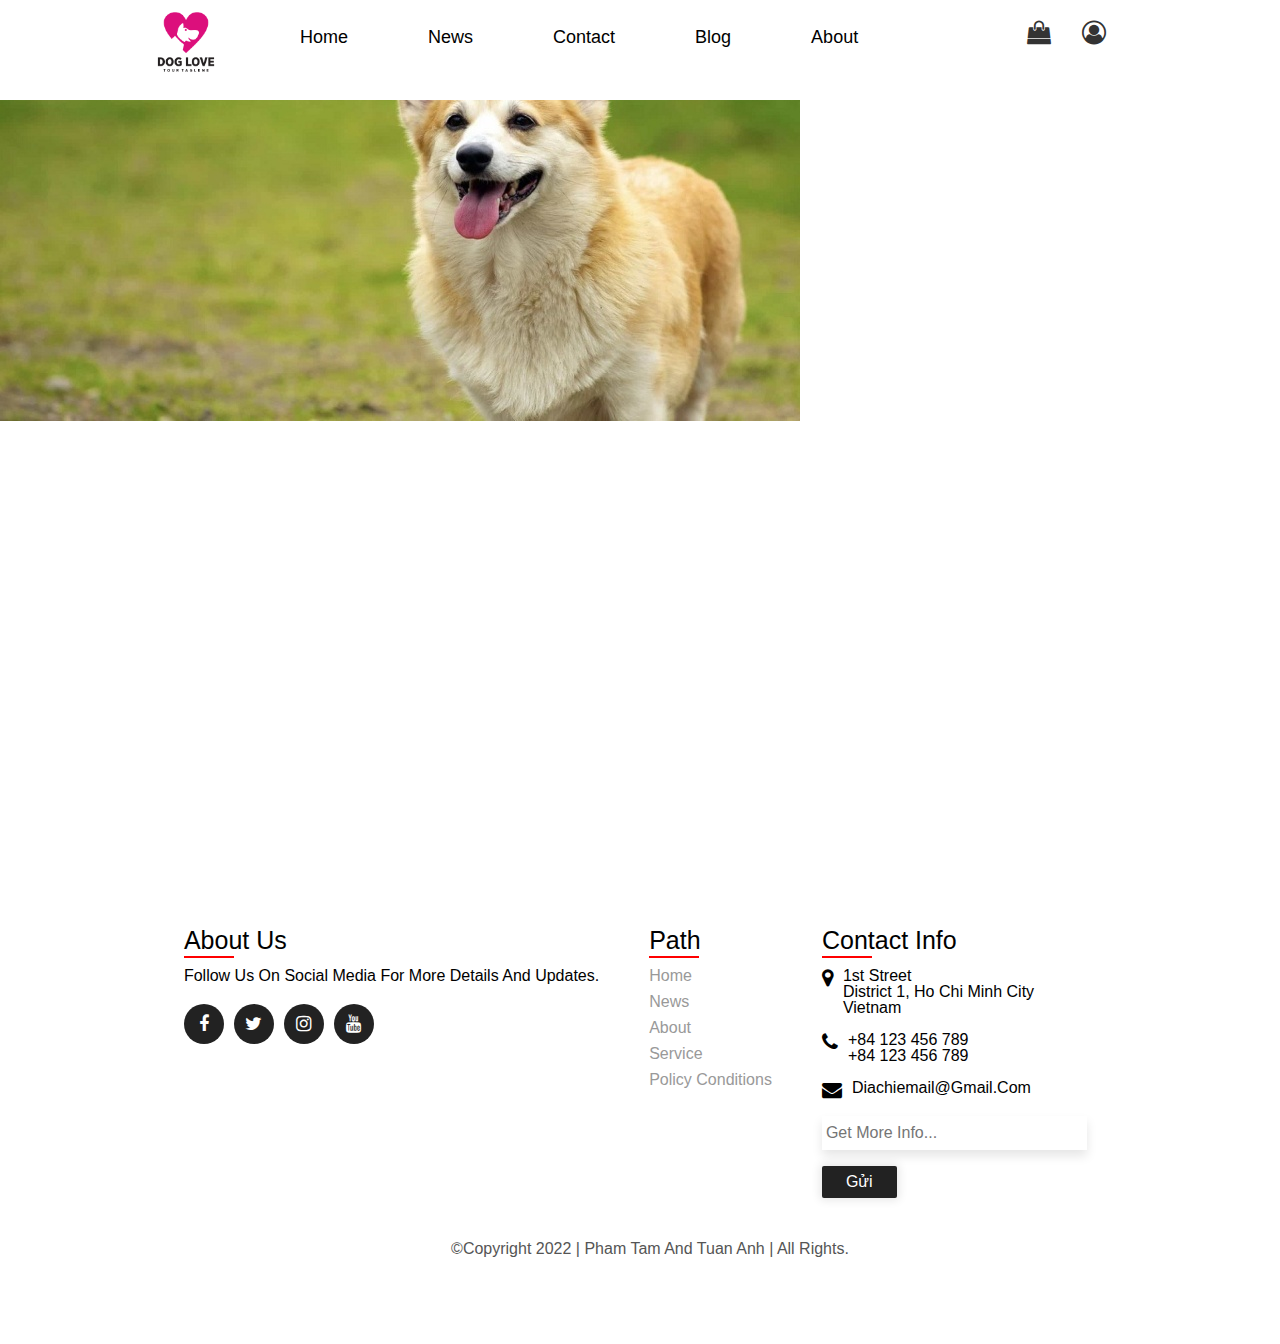
==== index.html @ 309c80ce "toi xong dayday" ====
<!DOCTYPE html>
<html lang="en">
<head>
    <meta charset="UTF-8">
    <meta http-equiv="X-UA-Compatible" content="IE=edge">
    <meta name="viewport" content="width=device-width, initial-scale=1.0">
    <title>Document</title>
    <link rel="stylesheet" href="./assets/font-icon/font-awesome-4.7.0/css/font-awesome.css">
    <link rel="stylesheet" href="Css/global.css">
    <link rel="stylesheet" href="/Css/reset.css">
    <link rel="stylesheet" href="/Css/style.css">
    <link rel="stylesheet" href="/Css/var.css">
</head>
<body>
    <!--header logo-->
    <header>
        <div class="header-container"> 
            <div class="logo-brand">
                <a target="_top" href="#" ><img src="./assets/img/logo/_Pngtree_modern_pet_logo_-_love_5249404-removebg-preview.png" width="77px" height="auto">
                </a>
            </div>
            <nav>
                <ul  class="main-menus" id="btn-menus">
                    <li>
                        <a href="#">Home</a>
                    </li>
                    <li><a
                        a href="#">News</a>
                    </li>
                    <li>
                        <a href="#">Contact</a>
                    </li>
                    <li>
                        <a href="#">Blog</a>
                    </li>
                    <li>
                        <a href="#">About</a>
                    </li>
                </ul>
            </nav>
            <label for="nav-mobile-input" class="nav__bars-btn" id="toggle">
                <svg xmlns="http://www.w3.org/2000/svg" viewBox="0 0 448 512">
                    <!--Font Awesome Pro 6.2.0 by @fontawesome - https://fontawesome.com License - https://fontawesome.com/license (Commercial License) Copyright 2022 Fonticons, Inc. -->
                    <path d="M0 96C0 78.3 14.3 64 32 64H416c17.7 0 32 14.3 32 32s-14.3 32-32 32H32C14.3 128 0 113.7 0 96zM0 256c0-17.7 14.3-32 32-32H416c17.7 0 32 14.3 32 32s-14.3 32-32 32H32c-17.7 0-32-14.3-32-32zM448 416c0 17.7-14.3 32-32 32H32c-17.7 0-32-14.3-32-32s14.3-32 32-32H416c17.7 0 32 14.3 32 32z"></path></svg>
            </label>
            <input type="checkbox" class="nav-input" id="nav-mobile-input">
            <!--coating-->
            <div class="nav-mobile-overlay"></div>
            <!--menus mobile-->
            <div class="nav-mobile">
                <label for="nav-mobile-input" class="nav-mobile-close">
                    <svg xmlns="http://www.w3.org/2000/svg" viewBox="0 0 320 512">
                        <!-- Font Awesome Pro 6.2.0 by @fontawesome - https://fontawesome.com License - https://fontawesome.com/license (Commercial License) Copyright 2022 Fonticons, Inc. -->
                        <path d="M310.6 150.6c12.5-12.5 12.5-32.8 0-45.3s-32.8-12.5-45.3 0L160 210.7 54.6 105.4c-12.5-12.5-32.8-12.5-45.3 0s-12.5 32.8 0 45.3L114.7 256 9.4 361.4c-12.5 12.5-12.5 32.8 0 45.3s32.8 12.5 45.3 0L160 301.3 265.4 406.6c12.5 12.5 32.8 12.5 45.3 0s12.5-32.8 0-45.3L205.3 256 310.6 150.6z"></path></svg>
                </label>
                <ul class="menu__mobile-list">
                    <li><a href="#">Home</a></li>
                    <li><a href="#">News</a></li>
                    <li><a href="#">Contact</a></li>
                    <li><a href="#">Blog</a></li>
                    <li><a href="#">About</a></li>
                </ul>
            </div>
        <!--header icon-->
        <div class="menus-icon">
                <a href="#" class="icon-shopping" onclick="myShopping()">
                    <i class="fa fa-shopping-bag" aria-hidden="true"></i>
                </a>
                <a href="#" class="icon-user" onclick="myUse()">
                    <i class="fa fa-user-circle-o" aria-hidden="true"></i>
                </a>   
        </div>  
    </header>
    <!--end of header-->
    <main class="home">
        <img src="assets/img/tong-hop-cac-chi-phi-de-nuoi-cho-la-bao-nhieu-2.jpeg">
    </main>
    <footer>
        <div class="footer__wrapper">
            <!--Getting Started Intro Content--> 
            <div class="noi-dung about">
                <h2>About us</h2>
                <p><p>Follow us on social media for more details and updates.</p></p>
                <ul class="social-icon">
                    <li><a href=""><i class="fa fa-facebook"></i></a></li>
                    <li><a href=""><i class="fa fa-twitter"></i></a></li>
                    <li><a href=""><i class="fa fa-instagram"></i></a></li>
                    <li><a href=""><i class="fa fa-youtube"></i></a></li>
                </ul>
            </div>
            <!--End of Introduction-->
            <!--Start Link Content-->
            <div class="noi-dung-links">
                <h2>Path</h2>
                <ul>
                    <li><a href="#">Home</a></li>
                    <li><a href="#">News</a></li>
                    <li><a href="#">About</a></li>
                    <li><a href="#">Service</a></li>
                    <li><a href="#">Policy Conditions</a></li>
                </ul>
            </div>
            <!--End of Introduction-->
            <!--Where to Get Contact Content-->
            <div class="noi-dung-contact">
                <h2>Contact Info</h2>
                <ul class="info">
                    <li>
                        <span><i class="fa fa-map-marker"></i></span>
                        <span>1st Street<br />
                            District 1, Ho Chi Minh City<br />
                            Vietnam</span>
                    </li>
                    <li>
                        <span><i class="fa fa-phone"></i></span>
                        <p><a href="#">+84 123 456 789</a>
                            <br />
                            <a href="#">+84 123 456 789</a></p>
                    </li>
                    <li>
                        <span><i class="fa fa-envelope"></i></span>
                        <p><a href="#">diachiemail@gmail.com</a></p>
                    </li>
                    <li>
                        <form class="form" action="#">
                            <input type="email" class="form__field" placeholder="Get more info..." />
                            <button type="button" class="btn btn--primary  uppercase">Gửi</button>
                        </form>
                    </li>
                </ul>
            </div>
            </div>
            <!--End of Contact Content-->
        </div>
        <div class="copyright text-center">
            <p> ©Copyright 2022 | Pham Tam and  Tuan Anh | All rights.</p>
        </div>
    </footer>
</body>
    <!--Getting Started with Javascript-->
    <div id="app-js">
        <script src="./JS/main.js"></script>
        <script src="https://code.jquery.com/jquery-3.5.1.js"></script>
        <script>
            $(document).ready(function() {
                $('#toggle').click(function() {
                    $('.nav-mobile-overlay').toggle();
                });
            })
            $(document).ready(function() {
                $('#toggle').click(function() {
                    $('.nav-mobile').toggle();
                });
            })

            $(document).ready(function() {
                $('.nav-mobile-close').click(function() {
                    $('.nav-mobile-overlay').toggle();
                });
            })
            $(document).ready(function() {
                $('.nav-mobile-close').click(function() {
                    $('.nav-mobile').toggle();
                });
            })
        </script>
    </div>
</html>
---- Css/global.css ----
*{
    margin: 0;
    padding: 0;
    box-sizing: border-box;
    font-family:  Arial; 
    font-weight: 500;
    outline: none;
    border: none;
    text-decoration: none;
    text-transform: capitalize;
    transition: all 0.2s;
}
/*menus + logo + icon*/
header{ 
    width: 100%;
    height : 100px;
    padding: 10px;
    position: fixed;
    background: var(--white);
    z-index: 1000;
    top: 0;
    left: 0;
    right: 0;
}
.header-container{
    display: flex;
    gap: 100px;

}
/*logo */
.logo-brand{
    transform: translate(60% , -30%);
    
}
.logo-brand img{
    width: 160px;
    display: block;
}
/*menus pc */
nav .main-menus ul {
    list-style-type: none;
}
nav .main-menus {
    display: flex;
    gap : 50px;
    padding : 10px 15px;

}
nav {
    background: var(--wh);
}
nav .main-menus li a {
    color: var(--black);
    text-decoration: none;
    display: block;
    padding: 8px 15px;
    font-size: 18px;
}
nav .main-menus li:hover a,.menus-icon a:hover{
    color: var(--red);
}
/* menus icon */
.menus-icon{
    padding : 10px 15px;
}
.menus-icon a{
    font-size: 1.5rem;
    color: #333;
    margin-left: 1.5rem;
}  
/* menus-mobile*/
.nav__bars-btn {
    width: 28px;
    height: 28px;
    color: #333;
    margin-left: 8px;
    display: none;
}
.nav-input {
    display: none;
}
.nav-mobile-overlay{
    position: fixed;
    top: 0;
    left: 0;
    bottom: 0;
    right: 0;
    background-color: rgba(0,0,0,0.3);
    display: none;
    animation: fadeIn linear 0.01s;
    display: none;
}
.nav-mobile{
    position: fixed;
    top: 0;
    bottom: 0;
    right: 0;
    left: 0;
    max-width: 25%;
    background: #fff;
    transition: transform linear 0.5s;
    display: none;
}
.nav-mobile-close {
    height: 14px;
    width: 14px;
    color: #666;
    position: absolute;
    top: 1rem;
    right: 1rem;
}
.menu__mobile-list{
    margin-top: 24px;
    list-style-type: none;
    padding: 0 30px;
    text-align: center;
}
.menu__mobile-list a{
    text-decoration: none;
    color: black;
    display: block;
    padding: 8px 0;
    font-size: 1.2rem;
}
.menu__mobile-list a:hover{
    color: var(--red); 
}
/* footer */
footer{ 
    display: flex;
    justify-content: flex-end;
    align-items: center;
    min-height: 100vh;
    flex-direction: column;
    width: 100%;
    height: auto;
    padding: 50px 100px;
    margin:10px;
    background-color: var(--white);
    flex-wrap: wrap;
}
.footer__wrapper{
    display: flex;
    justify-content: space-between;
    flex-wrap: wrap;
    flex-direction: row;
    gap: 50px;
}
.footer .footer__wrapper .noi-dung.about{
    width: 40%;
}
/* Noi Dung About Us */
.noi-dung.about>h2{
    position: relative;
    font-size: 25px;
    color: var(--black);
    margin-bottom: 15px;
}
.noi-dung.about>h2:before{
    position: relative;
    content: '';
    position: absolute;
    bottom: -5px;
    left: 0;
    width: 50px;
    height: 2px;
    background: var(--red);
}
.noi-dung.about p{
    color: var(--black);
}
/*Set For Social Network Icon Component*/
.social-icon{
    margin-top: 20px;
    display: flex;
}
.social-icon li {
    list-style: none;
}
.social-icon li a{
    display: inline-block;
    width: 40px;
    height: 40px;
    background: #222;
    display: flex;
    justify-content: center;
    align-items: center;
    margin-right: 10px;
    text-decoration: none;
    border-radius: 20px;
}
.social-icon li a:hover{
    background: var(--red);
}
.social-icon li a .fa{
    color: var(--white);
    font-size: 18px;
}
/*Setting Up Links*/
.noi-dung-links h2{
    position: relative;
    color: var(--black);
    font-size: 25px;
    margin-bottom: 15px;
}
.noi-dung-links h2:before{
    content: '';
    position: absolute;
    bottom: -5px;
    left: 0;
    width: 50px;
    height: 2px;
    background: var(--red);
}
.noi-dung-links ul li{
    list-style: none
}
.noi-dung-links ul li a{
    color: #999;
    text-decoration: none;
    margin-bottom: 10px;
    display: inline-block;
}
.noi-dung-links ul li a:hover{
    color: var(--red);
}


.copyright-text{
    padding : 50px 0px 0px 0px;
}

/*Set Up Contact Information*/
.noi-dung-contact h2{
    position: relative;
    color: var(--black);
    margin-bottom: 15px;
    font-size: 25px;
}
.noi-dung-contact h2::before{
    content: '';
    position: absolute;
    bottom: -5px;
    left: 0;
    width: 50px;
    height: 2px;
    background: var(--red);
}
.contact .info{
    position: relative;
}
.noi-dung-contact .info li{
    display: flex;
    margin-bottom: 16px;
}
.noi-dung-contact .info li span:nth-child(1) {
    color: var(--black);
    font-size: 20px;
    margin-right: 10px;
}
.noi-dung-contact .info li span{
    color:var(--black);
}
.noi-dung-contact .info li a{
    color: var(--black);
    text-decoration: none;
}
/* Set Up Email Subscribe */
.btn {
    display: inline-block;
    background: transparent;
    color: inherit;
    font: inherit;
    border: 0;
    outline: 0;
    padding: 0;
    margin-top:16px;
    transition: all 200ms ease-in;
    cursor: pointer;
}
.btn--primary {
    background: #222;
    color: var(--white);
    box-shadow: 0 0 10px 2px rgba(0, 0, 0, .1);
    border-radius: 2px;
    padding: 8px 24px;
}
.btn--primary:hover {
    background: var(--red);
}
.btn--primary:active {
    background: var(--red);
    box-shadow: inset 0 0 10px 2px rgba(0, 0, 0, .2);
}
.form__field {
    width: 90%;
    background: var(--white);
    color: #a3a3a3;
    font: inherit;
    box-shadow: 0 6px 10px 0 rgba(0, 0, 0, .1);
    border: 0;
    outline: 0;
    padding: 8px 4px;
}

/*.copyright */
.copyright{
    display:inline-flex;
    height: 70px;
    padding: 2%;
    text-align: center;
}
.text-center{
    display: flex;
    justify-content: center;
    align-items: center;
}

@media screen and (max-width: 768px){
    .logo-brand{
        transform: translate(-5% , -30%);
    }
    .nav__bars-btn{
        transform: translate(-200% , 60%);
    }

    nav {
        display: none;
    }
    .nav-mobile{
        display: none;
    }
    .nav__bars-btn {
        display: block;
    }
    .nav__bars-btn {
        display: block;
    }
}


/* Responsive Cho Footer */
@media  (max-width: 768px){
    footer{
        padding: 40px;
            }
    footer .footer__wrapper{
        flex-direction: column;
    }
    footer .container .noi-dung{
        margin-right: 0;
        margin-bottom: 40px;
    }
    footer .container, .noi-dung.about, .links, .contact{
        width: 100%;
    }
}
---- Css/var.css ----
:root{
    --black:#000;
    --white:#ffff;
    --red:red;
    }
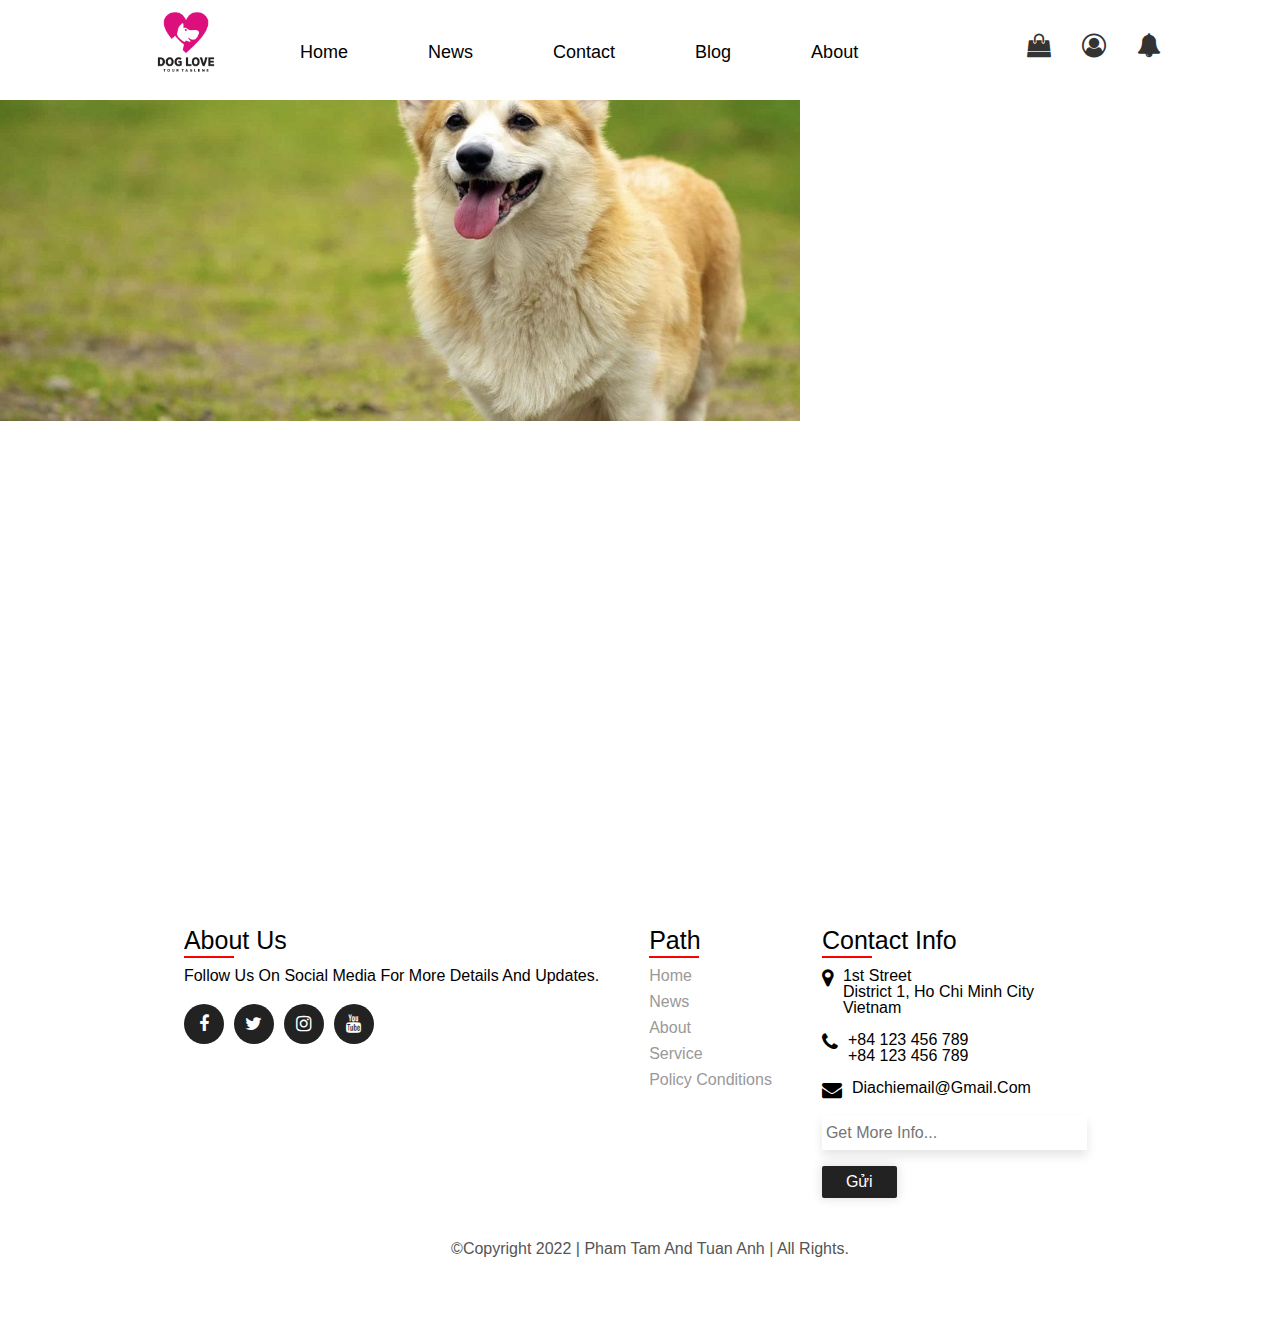
==== commit 507b8fbc: "sua lai xiu" ====
--- a/index.html
+++ b/index.html
@@ -4,7 +4,7 @@
     <meta charset="UTF-8">
     <meta http-equiv="X-UA-Compatible" content="IE=edge">
     <meta name="viewport" content="width=device-width, initial-scale=1.0">
-    <title>Document</title>
+    <title>Pet Shop</title>
     <link rel="stylesheet" href="./assets/font-icon/font-awesome-4.7.0/css/font-awesome.css">
     <link rel="stylesheet" href="Css/global.css">
     <link rel="stylesheet" href="/Css/reset.css">
@@ -68,7 +68,10 @@
                 </a>
                 <a href="#" class="icon-user" onclick="myUse()">
                     <i class="fa fa-user-circle-o" aria-hidden="true"></i>
-                </a>   
+                </a> 
+                <a href="#" class="icon-bell" onclick="myBell()">
+                    <i class="fa fa-bell" aria-hidden="true"></i>
+                </a>  
         </div>  
     </header>
     <!--end of header-->
@@ -141,15 +144,16 @@
     <div id="app-js">
         <script src="./JS/main.js"></script>
         <script src="https://code.jquery.com/jquery-3.5.1.js"></script>
+        <!-- handle menus-->
         <script>
             $(document).ready(function() {
-                $('#toggle').click(function() {
+                $('.nav__bars-btn').click(function() {
                     $('.nav-mobile-overlay').toggle();
                 });
             })
             $(document).ready(function() {
-                $('#toggle').click(function() {
-                    $('.nav-mobile').toggle();
+                $('.nav__bars-btn').click(function() {
+                    $('.nav-mobile').slideToggle();
                 });
             })
 
@@ -160,7 +164,7 @@
             })
             $(document).ready(function() {
                 $('.nav-mobile-close').click(function() {
-                    $('.nav-mobile').toggle();
+                    $('.nav-mobile').slideToggle();
                 });
             })
         </script>
--- a/Css/global.css
+++ b/Css/global.css
@@ -53,7 +53,7 @@
     color: var(--black);
     text-decoration: none;
     display: block;
-    padding: 8px 15px;
+    padding: 23px 15px;
     font-size: 18px;
 }
 nav .main-menus li:hover a,.menus-icon a:hover{
@@ -61,7 +61,7 @@
 }
 /* menus icon */
 .menus-icon{
-    padding : 10px 15px;
+    padding: 23px 15px;
 }
 .menus-icon a{
     font-size: 1.5rem;
@@ -112,7 +112,7 @@
 .menu__mobile-list{
     margin-top: 24px;
     list-style-type: none;
-    padding: 0 30px;
+    padding: 25px 30px;
     text-align: center;
 }
 .menu__mobile-list a{
@@ -317,6 +317,9 @@
 }
 
 @media screen and (max-width: 768px){
+    .menus-icon{
+        padding : 25px  0px;
+    }
     .logo-brand{
         transform: translate(-5% , -30%);
     }
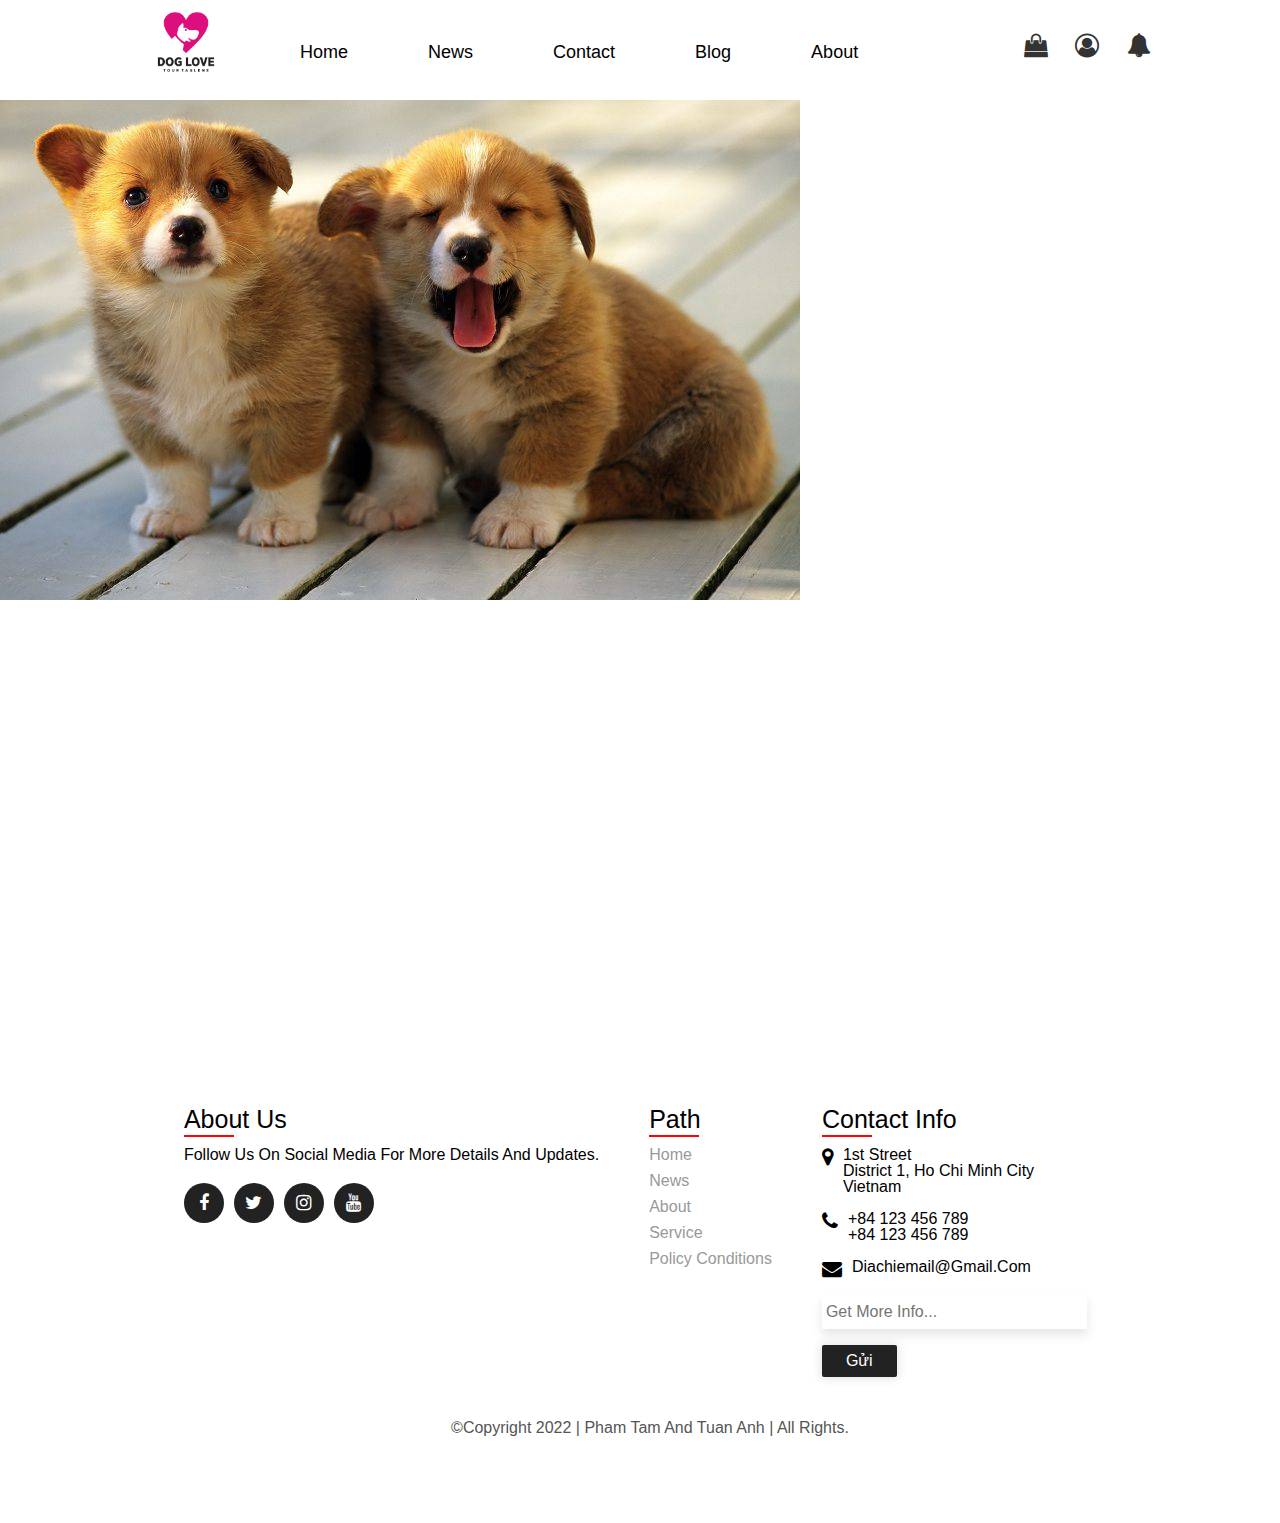
==== commit 3507ca6b: "toi sua lai va them re 480px" ====
--- a/index.html
+++ b/index.html
@@ -76,7 +76,7 @@
     </header>
     <!--end of header-->
     <main class="home">
-        <img src="assets/img/tong-hop-cac-chi-phi-de-nuoi-cho-la-bao-nhieu-2.jpeg">
+        <img src="./assets/img/nuoi-cho-meo_1912222544.jpg">
     </main>
     <footer>
         <div class="footer__wrapper">
--- a/Css/global.css
+++ b/Css/global.css
@@ -66,7 +66,7 @@
 .menus-icon a{
     font-size: 1.5rem;
     color: #333;
-    margin-left: 1.5rem;
+    margin-left: 1.3rem;
 }  
 /* menus-mobile*/
 .nav__bars-btn {
@@ -75,6 +75,7 @@
     color: #333;
     margin-left: 8px;
     display: none;
+    cursor: pointer;
 }
 .nav-input {
     display: none;
@@ -98,16 +99,17 @@
     left: 0;
     max-width: 25%;
     background: #fff;
-    transition: transform linear 0.5s;
+    transition: linear 0.5s;
     display: none;
 }
 .nav-mobile-close {
-    height: 14px;
+    height: 14px;   
     width: 14px;
     color: #666;
     position: absolute;
     top: 1rem;
     right: 1rem;
+    cursor: pointer;
 }
 .menu__mobile-list{
     margin-top: 24px;
@@ -315,7 +317,12 @@
     justify-content: center;
     align-items: center;
 }
-
+/* max-width: 991 */
+@media screen and (max-width: 991px){
+header{
+    display :inline-flex;
+}}
+/* max-width: 768 */
 @media screen and (max-width: 768px){
     .menus-icon{
         padding : 25px  0px;
@@ -324,7 +331,9 @@
         transform: translate(-5% , -30%);
     }
     .nav__bars-btn{
-        transform: translate(-200% , 60%);
+        position : relative;
+        top : 10%;
+        transform: translate(-200% , 50%);
     }
 
     nav {
@@ -340,7 +349,26 @@
         display: block;
     }
 }
-
+/* max-width: 480 */
+@media screen and ( max-width: 480px ){
+    header{
+        display : flex;
+        gap : 1em;
+    }
+    .menus-icon{
+        position : relative;
+        right : 30%
+    }
+    .logo-brand{
+        position: relative;
+        bottom : 20%;
+    }
+    .nav__bars-btn{
+        position: relative;
+        right : 10%
+    }
+
+}
 
 /* Responsive Cho Footer */
 @media  (max-width: 768px){
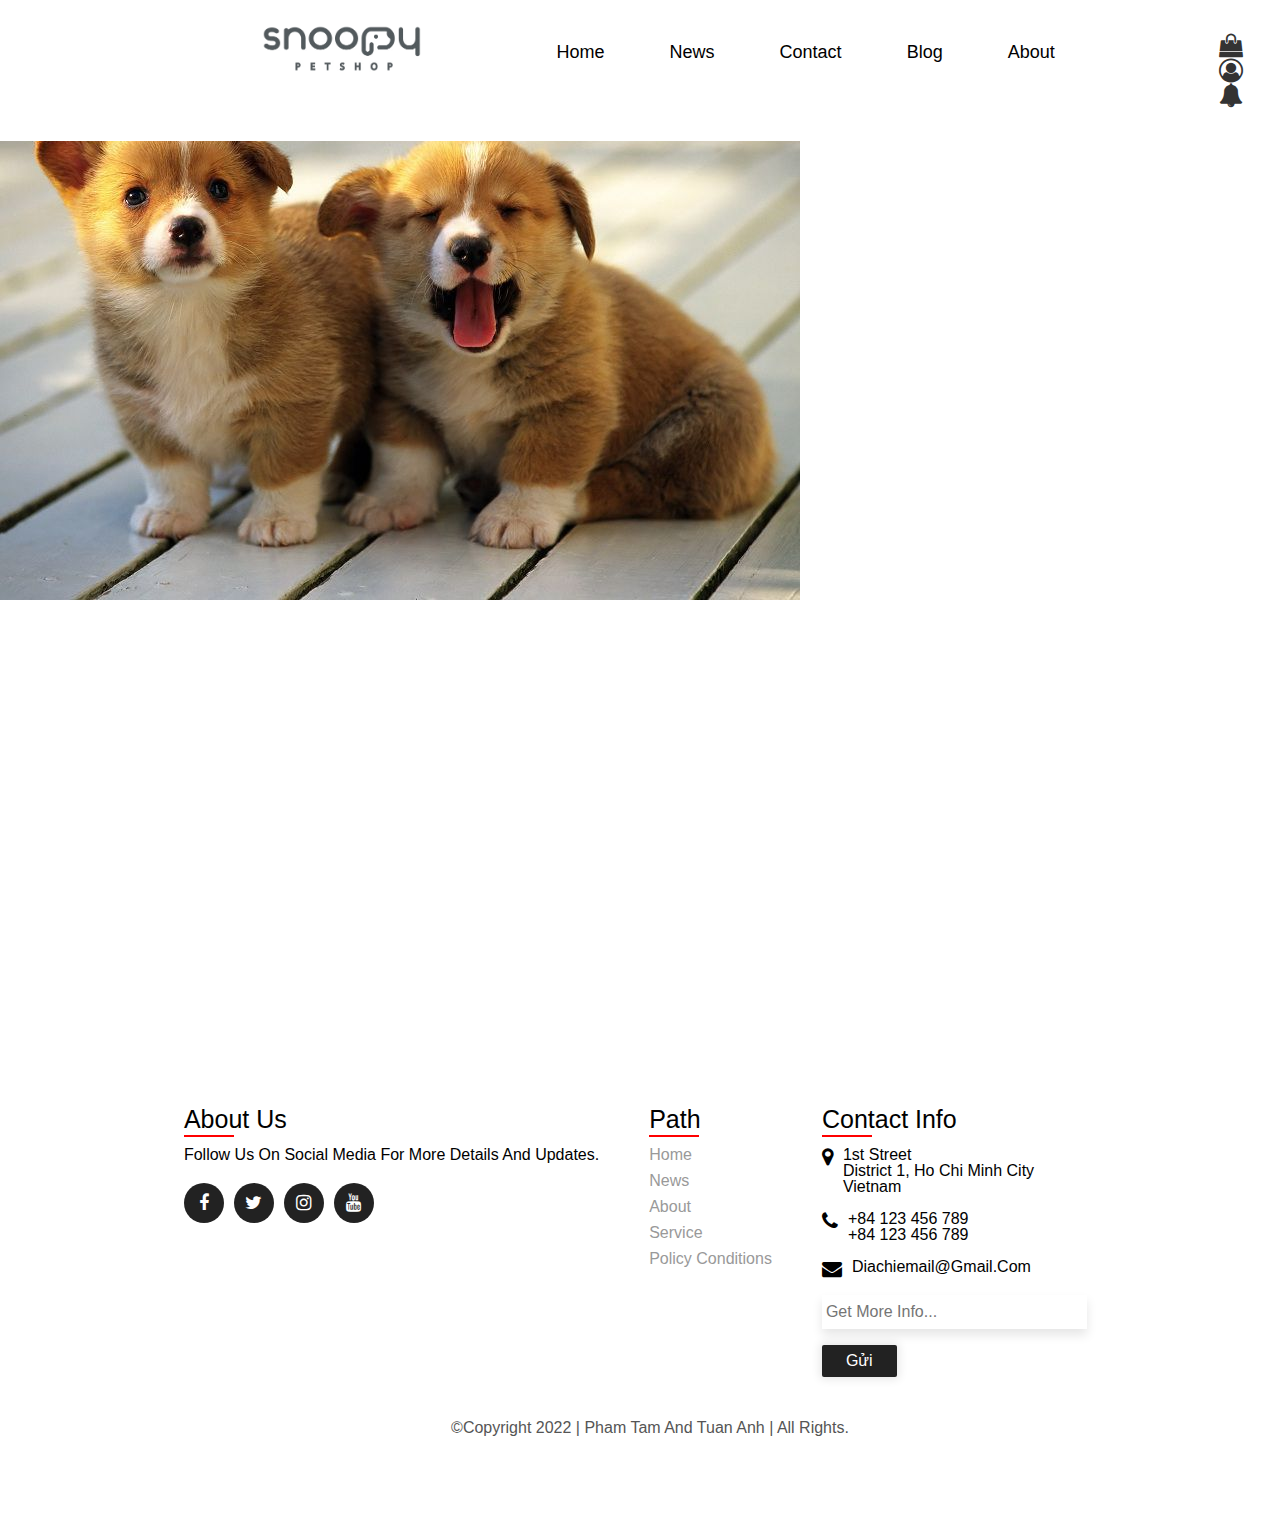
==== commit 6152dd6a: "sua lai logo" ====
--- a/index.html
+++ b/index.html
@@ -13,10 +13,9 @@
 </head>
 <body>
     <!--header logo-->
-    <header>
-        <div class="header-container"> 
+    <header> 
             <div class="logo-brand">
-                <a target="_top" href="#" ><img src="./assets/img/logo/_Pngtree_modern_pet_logo_-_love_5249404-removebg-preview.png" width="77px" height="auto">
+                <a target="_top" href="#" ><img src="./assets/img/logo/Animated Petshop Logo.gif" width="10px" height="auto">
                 </a>
             </div>
             <nav>
--- a/Css/global.css
+++ b/Css/global.css
@@ -13,7 +13,6 @@
 /*menus + logo + icon*/
 header{ 
     width: 100%;
-    height : 100px;
     padding: 10px;
     position: fixed;
     background: var(--white);
@@ -21,16 +20,15 @@
     top: 0;
     left: 0;
     right: 0;
-}
-.header-container{
     display: flex;
     gap: 100px;
-
 }
 /*logo */
 .logo-brand{
-    transform: translate(60% , -30%);
-    
+    position: relative;
+    top: 15px;
+    left: 10%;
+    margin: 0 10%;
 }
 .logo-brand img{
     width: 160px;
@@ -42,8 +40,9 @@
 }
 nav .main-menus {
     display: flex;
-    gap : 50px;
-    padding : 10px 15px;
+    gap : 35px;
+    padding : 10px 14px;
+    margin: 0px 1%;
 
 }
 nav {
@@ -62,6 +61,7 @@
 /* menus icon */
 .menus-icon{
     padding: 23px 15px;
+    margin: 0px 5px;
 }
 .menus-icon a{
     font-size: 1.5rem;
@@ -320,21 +320,14 @@
 /* max-width: 991 */
 @media screen and (max-width: 991px){
 header{
-    display :inline-flex;
+    padding: 2rem;
 }}
+.nav__bars-btn{
+    padding: 1rem 0;
+}
 /* max-width: 768 */
 @media screen and (max-width: 768px){
-    .menus-icon{
-        padding : 25px  0px;
-    }
-    .logo-brand{
-        transform: translate(-5% , -30%);
-    }
-    .nav__bars-btn{
-        position : relative;
-        top : 10%;
-        transform: translate(-200% , 50%);
-    }
+    
 
     nav {
         display: none;
@@ -349,27 +342,6 @@
         display: block;
     }
 }
-/* max-width: 480 */
-@media screen and ( max-width: 480px ){
-    header{
-        display : flex;
-        gap : 1em;
-    }
-    .menus-icon{
-        position : relative;
-        right : 30%
-    }
-    .logo-brand{
-        position: relative;
-        bottom : 20%;
-    }
-    .nav__bars-btn{
-        position: relative;
-        right : 10%
-    }
-
-}
-
 /* Responsive Cho Footer */
 @media  (max-width: 768px){
     footer{
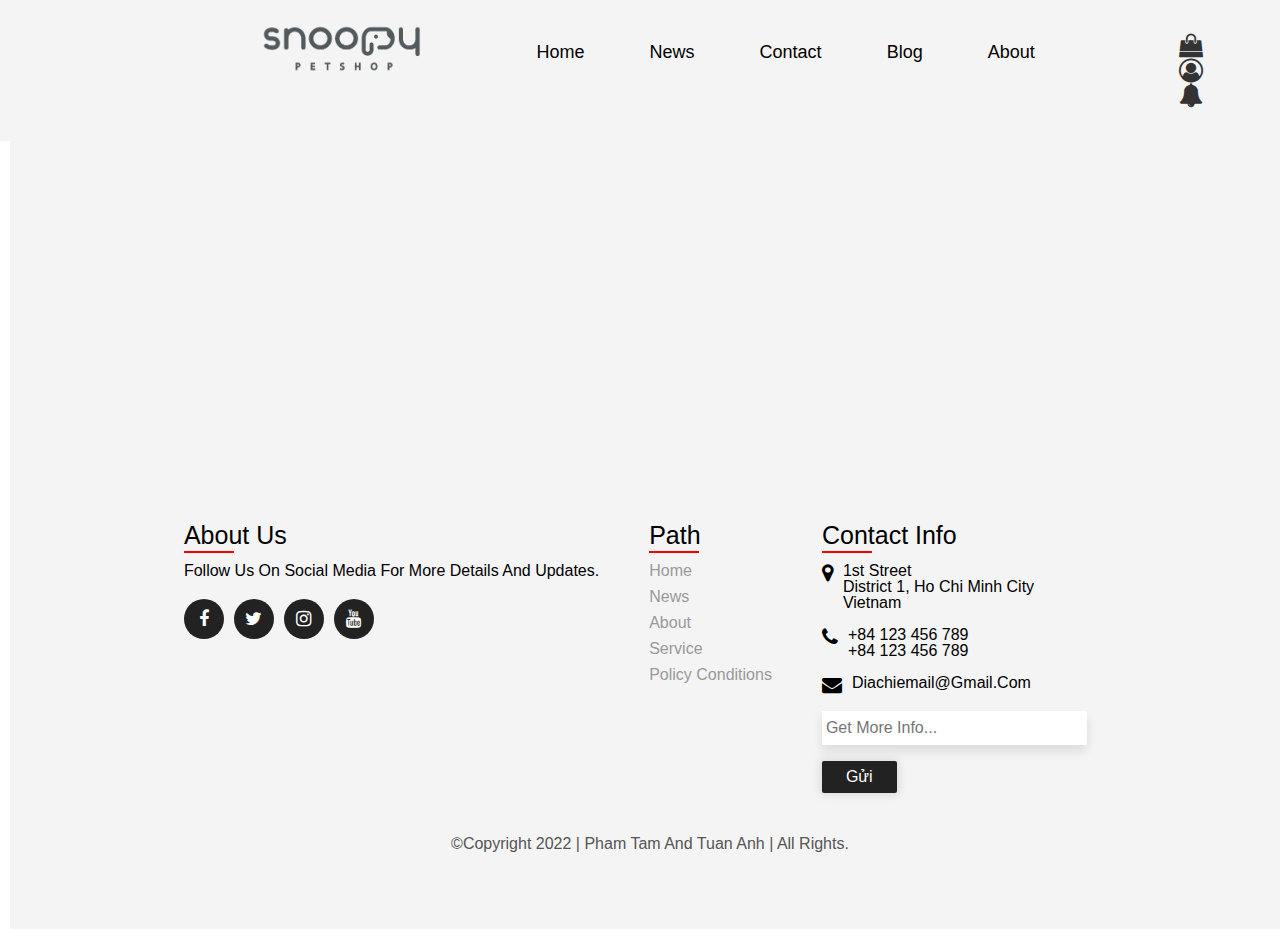
==== commit bc5f6b40: "first commit" ====
--- a/index.html
+++ b/index.html
@@ -15,7 +15,7 @@
     <!--header logo-->
     <header> 
             <div class="logo-brand">
-                <a target="_top" href="#" ><img src="./assets/img/logo/Animated Petshop Logo.gif" width="10px" height="auto">
+                <a target="_top" href="#" ><img src="./assets/img/logo/Animated-Petshop-Logo-removebg-preview.png" width="10px" height="auto">
                 </a>
             </div>
             <nav>
@@ -54,10 +54,10 @@
                 </label>
                 <ul class="menu__mobile-list">
                     <li><a href="#">Home</a></li>
-                    <li><a href="#">News</a></li>
+                    <li><a href="#">Shop</a></li>
+                    <li><a href="#">About us</a></li>
                     <li><a href="#">Contact</a></li>
                     <li><a href="#">Blog</a></li>
-                    <li><a href="#">About</a></li>
                 </ul>
             </div>
         <!--header icon-->
--- a/Css/global.css
+++ b/Css/global.css
@@ -21,7 +21,8 @@
     left: 0;
     right: 0;
     display: flex;
-    gap: 100px;
+    gap: 80px;
+    background: #f4f4f4;
 }
 /*logo */
 .logo-brand{
@@ -140,6 +141,7 @@
     margin:10px;
     background-color: var(--white);
     flex-wrap: wrap;
+    background: #f4f4f4;
 }
 .footer__wrapper{
     display: flex;
@@ -317,31 +319,48 @@
     justify-content: center;
     align-items: center;
 }
+
 /* max-width: 991 */
 @media screen and (max-width: 991px){
-header{
-    padding: 2rem;
-}}
-.nav__bars-btn{
-    padding: 1rem 0;
-}
-/* max-width: 768 */
-@media screen and (max-width: 768px){
-    
-
-    nav {
-        display: none;
-    }
-    .nav-mobile{
-        display: none;
-    }
-    .nav__bars-btn {
-        display: block;
-    }
-    .nav__bars-btn {
-        display: block;
-    }
-}
+    header{
+        padding: 2rem;
+    }}
+    .nav__bars-btn{
+        padding: 1rem 0;
+    }
+    /* max-width: 768 */
+    @media screen and (max-width: 768px){
+        .logo-brand{
+            margin-left:-2rem ;
+        }
+        .nav__bars-btn{
+            margin-left: -2rem;
+        }
+        .menus-icon{
+            margin-left: -6rem;
+        }
+        nav {
+            display: none;
+        }
+        .nav-mobile{
+            display: none;
+        }
+        .nav__bars-btn {
+            display: block;
+        }
+    }
+    /* max-width : 480px */
+    @media (max-width : 480px){
+        .logo-brand{
+            margin-left:-6rem ;
+        }
+        .nav__bars-btn{
+            margin-left: -4rem;
+        }
+        .menus-icon{
+            margin-left: -6rem;
+        }
+    }
 /* Responsive Cho Footer */
 @media  (max-width: 768px){
     footer{
